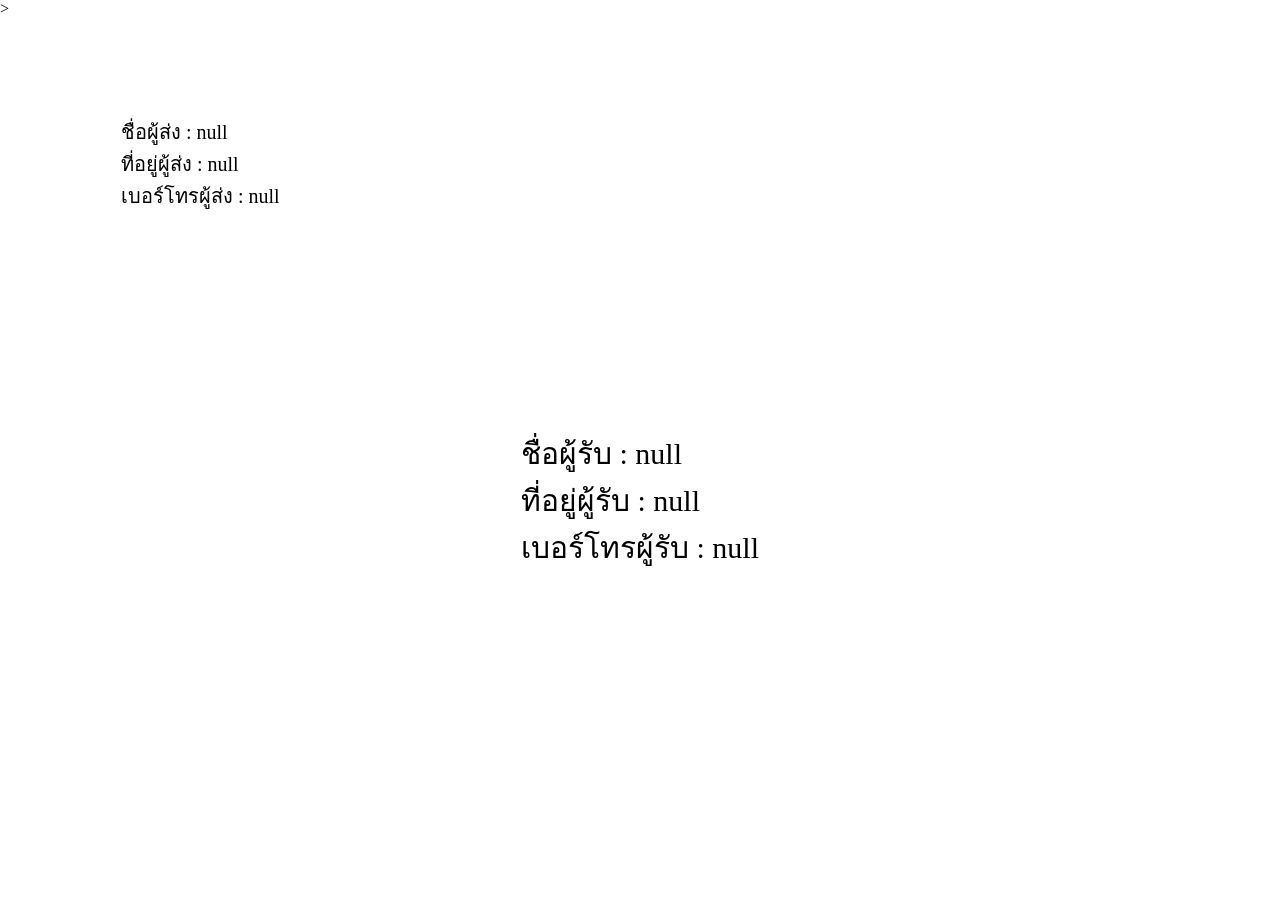
==== prints.html @ 39a44e0a "Add files via upload" ====
<!DOCTYPE html>
<html lang="en">
<head>
    <meta charset="UTF-8">
    <meta name="viewport" content="width=device-width, initial-scale=1.0">
    <title>Document</title>
    <link rel="stylesheet" href="stylep.css">
</head>
<body>

<div id="hform" class="hform">
aaa

</div>

<div id="cto" class="cto">


</div>

<script>

    hform.innerHTML =  `ชื่อผู้ส่ง : ` + localStorage.getItem('nsen') + `<br>` + `ที่อยู่ผู้ส่ง : ` + localStorage.getItem('senadd') + `<br>` + `เบอร์โทรผู้ส่ง : ` + localStorage.getItem('senphone');
    cto.innerHTML =  `ชื่อผู้รับ : ` + localStorage.getItem('recna') + `<br>` + `ที่อยู่ผู้รับ : ` + localStorage.getItem('revaadd') + `<br>` + `เบอร์โทรผู้รับ : ` + localStorage.getItem('revphone');

</script>>

</body>
</html>
---- stylep.css ----
*{
    margin: 0;
    padding: 0;
    box-sizing: border-box;
}


.hform{
    display: flex;
    justify-content: left;   
    align-items: left;
    width: 450px;
    height: 250px;
    /* background-color: #ec53ec; */
    font-size: 20px;
    padding: 1rem;
    position: absolute;
    top: 100px;
    left: 105px;
}

.cto{
    display: flex;
    justify-content: center;   
    align-items: center;
    width: 600px;
    height: 300px;
    /* background-color: #ec53ec; */
    font-size: 30px;
    font-weight: thick;
    padding: 1rem;
    position: absolute;
    top: calc(50% + 50px);
    left: 50%;
    transform: translate(-50%, -50%);
}
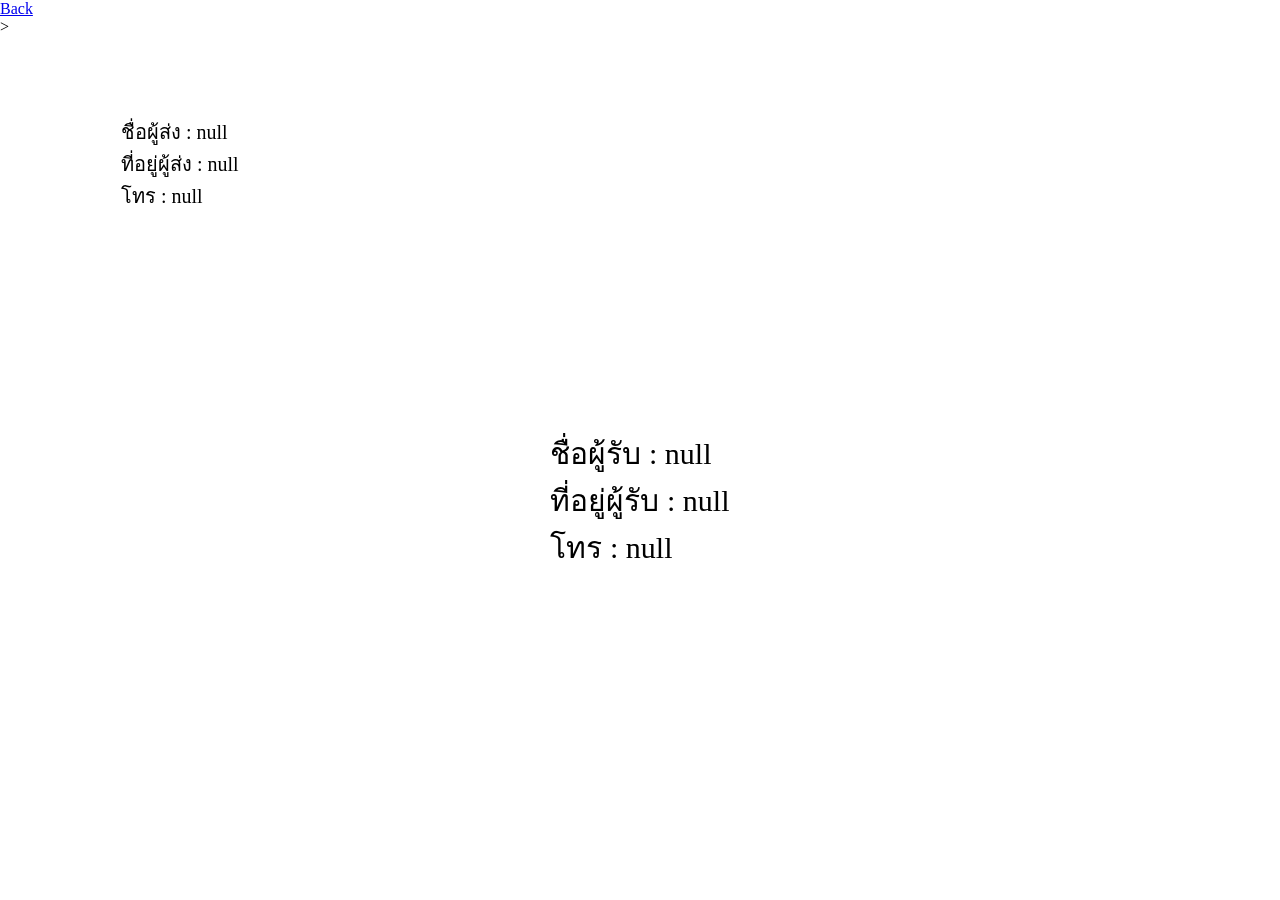
==== commit 4a2629e4: "Add files via upload" ====
--- a/prints.html
+++ b/prints.html
@@ -8,20 +8,34 @@
 </head>
 <body>
 
+
+
+<div class="container">
+
+<div class="title"> ใบปะหน้ากล่อง </div>
+
 <div id="hform" class="hform">
-aaa
+    <div id = "htitle" class="htitle"> Sender :</div>
+    <div id="stxt"class="stxt"></div>
+</div>
+
+<div id="cto" class="cto">
+    <div id = "fcto" class="fcto"> Recive :</div>
+    <div id="ftxt"class="ftxt"></div>
 
 </div>
 
-<div id="cto" class="cto">
-
+<h1>โปรดอย่าโยนระวังสินค้าเสียหาย</h1>
 
 </div>
 
+<div id="back" class="back"><a href="index.html"> Back </a></div>
+
 <script>
+    bh = document.getElementById('back')
 
-    hform.innerHTML =  `ชื่อผู้ส่ง : ` + localStorage.getItem('nsen') + `<br>` + `ที่อยู่ผู้ส่ง : ` + localStorage.getItem('senadd') + `<br>` + `เบอร์โทรผู้ส่ง : ` + localStorage.getItem('senphone');
-    cto.innerHTML =  `ชื่อผู้รับ : ` + localStorage.getItem('recna') + `<br>` + `ที่อยู่ผู้รับ : ` + localStorage.getItem('revaadd') + `<br>` + `เบอร์โทรผู้รับ : ` + localStorage.getItem('revphone');
+    stxt.innerHTML = `ชื่อผู้ส่ง : ` + localStorage.getItem('nsen') + `<br>` + `ที่อยู่ผู้ส่ง : ` + localStorage.getItem('senadd') + `<br>` + `โทร : ` + localStorage.getItem('senphone');
+    ftxt.innerHTML =  `ชื่อผู้รับ : ` + localStorage.getItem('recna') + `<br>` + `ที่อยู่ผู้รับ : ` + localStorage.getItem('revaadd') + `<br>` + `โทร : ` + localStorage.getItem('revphone');
 
 </script>>
 
--- a/stylep.css
+++ b/stylep.css
@@ -18,6 +18,18 @@
     top: 100px;
     left: 105px;
 }
+.title{
+    display: none;
+}
+.htitle{
+    display: none;
+}
+.fcto{
+    display: none;
+}
+h1{
+    display: none;
+}
 
 .cto{
     display: flex;
@@ -33,4 +45,148 @@
     top: calc(50% + 50px);
     left: 50%;
     transform: translate(-50%, -50%);
+}
+
+
+@media (max-width: 1000px) {
+
+    .back a{
+        display: flex;
+        justify-content: center;
+        align-items: center;
+        font-weight: bold;
+        width: 150px;
+        height: 50px;
+        /* border: #000 2px solid; */
+        box-shadow: 2px 2px 1px #000;
+        margin: 10px;
+        background-color: #ddd;
+        text-decoration: none;
+        position: absolute;
+        bottom: 10px;
+    }
+
+    
+    .container{
+        display: flex;
+        justify-content: center;   
+        align-items: center;
+        /* background-color: #ec53ec; */
+        width: 600px;
+        height: 800px;
+        border: 2px solid #000;
+        position: absolute;
+        top: calc(40% + 50px);
+        left: 50%;
+        transform: translate(-50%, -50%);
+    }
+    .title{
+        display: flex;
+        justify-content: center;   
+        align-items: center;
+        width: 100%;
+        height: 80px;
+        font-size: 20px;
+        font-weight: bolder;
+        margin: 10px;
+        position: absolute;
+        top: -5px;
+    }
+
+    .htitle{
+        display: flex;
+        justify-content: start;
+        width: 100%;
+        font-size: 20px;
+        margin: 10px;
+        font-weight: bold;
+        position: absolute;
+        top: 0;
+        left: 10px;
+        /* -webkit-text-stroke: 1px #000; */
+   
+    }
+    .stxt{
+        display: flex;
+        justify-content: start;
+        width: 450px;
+        font-family: sans-serif;
+        position: absolute;
+        top: 35px;
+        left: 100px;
+
+    }
+
+
+    .hform{
+        display: flex;
+        flex-direction: column;
+        justify-content: center;   
+        align-items: center;
+        width: 100%;
+        height: 80px;
+        font-size: 20px;
+        padding: 80px;
+        border: 2px solid #000;
+        border-left: none;
+        border-right: none;
+        position: absolute;
+        top:88px;
+        left: 0;
+    } 
+    
+    .cto{
+        display: flex;
+        flex-direction: column;
+        justify-content: center;   
+        align-items: center;
+        width: 100%;
+        height: 200px;
+        font-size: 20px;
+        padding: 80px;
+        border: 2px solid #000;
+         border-left: none;
+        border-right: none;
+        position: absolute;
+        top:350px;
+        right:0;
+    }
+    .fcto{
+        display: flex;
+        flex-direction: column;
+        justify-content: start;   
+        align-items: center;
+        width: 100%;
+        font-size: 20px;
+        font-weight: bold;
+        padding: 80px;
+        /* border: 2px solid #000; */
+        position: absolute;
+        top:-50px;
+        left:-240px;
+    }
+    .ftxt{
+        display: flex;
+        justify-content: start;
+        width: 450px;
+        align-items: center;
+        font-family: sans-serif;
+        position: absolute;
+        top: 60px;
+        left: 100px;
+    }
+    h1{
+        display: flex;
+        justify-content: center;
+        align-items: center;
+        position: absolute;
+        top: 75%;
+    }
+
+    @media print {
+    .back a {
+        display: none !important; /* ซ่อนปุ่มทั้งหมดเมื่อกดพิมพ์ */
+    }
+}
+
 }
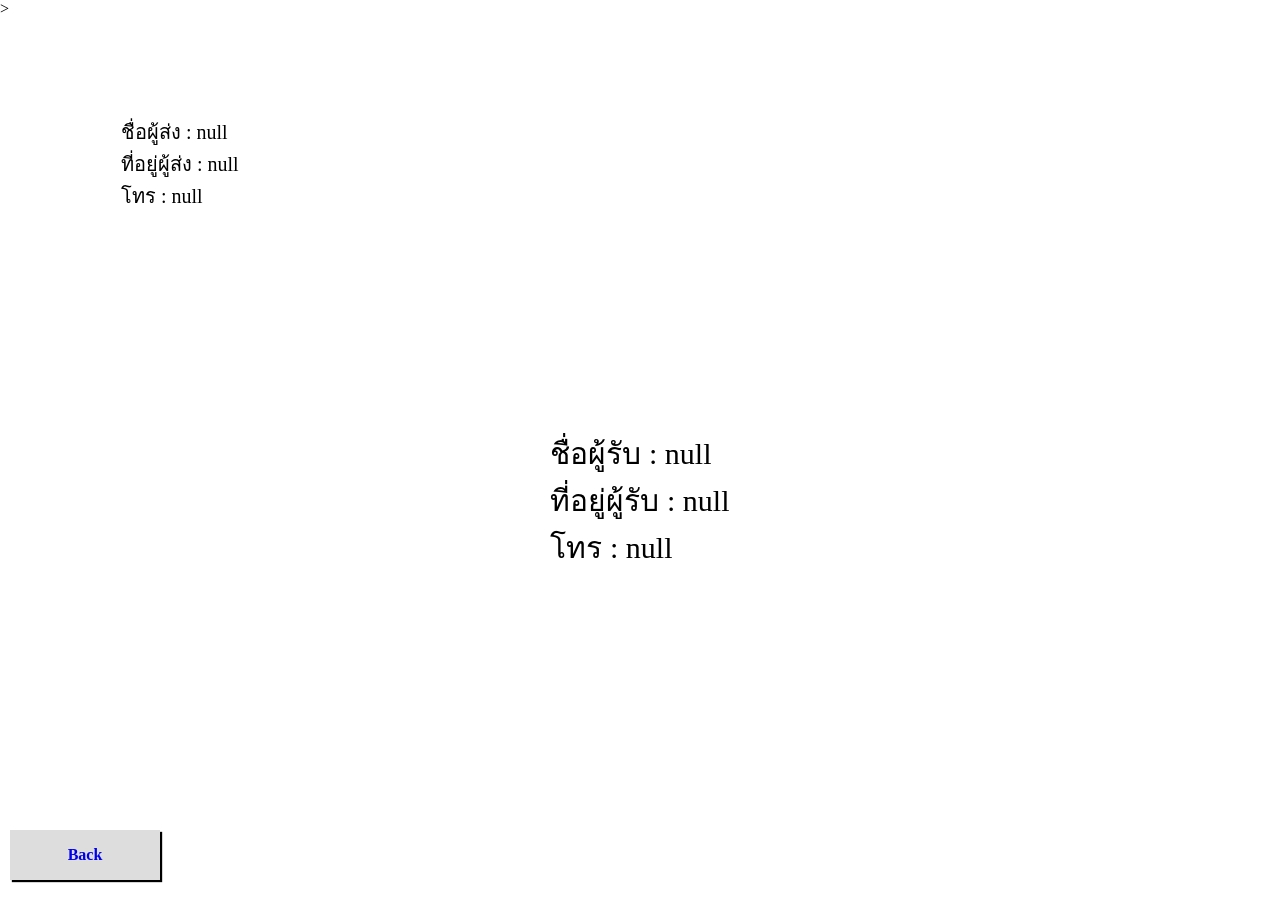
==== commit 20c4657d: "Add files via upload" ====
--- a/prints.html
+++ b/prints.html
@@ -20,7 +20,7 @@
 </div>
 
 <div id="cto" class="cto">
-    <div id = "fcto" class="fcto"> Recive :</div>
+    <div id = "fcto" class="fcto"> Recipient :</div>
     <div id="ftxt"class="ftxt"></div>
 
 </div>
--- a/stylep.css
+++ b/stylep.css
@@ -47,6 +47,22 @@
     transform: translate(-50%, -50%);
 }
 
+.back a{
+        display: flex;
+        justify-content: center;
+        align-items: center;
+        font-weight: bold;
+        width: 150px;
+        height: 50px;
+        /* border: #000 2px solid; */
+        box-shadow: 2px 2px 1px #000;
+        margin: 10px;
+        background-color: #ddd;
+        text-decoration: none;
+        position: absolute;
+        bottom: 10px;
+    }
+
 
 @media (max-width: 1000px) {
 
@@ -183,10 +199,13 @@
         top: 75%;
     }
 
-    @media print {
-    .back a {
+    
+}
+
+@media print {
+    .back a{
         display: none !important; /* ซ่อนปุ่มทั้งหมดเมื่อกดพิมพ์ */
     }
-}
+
 
 }
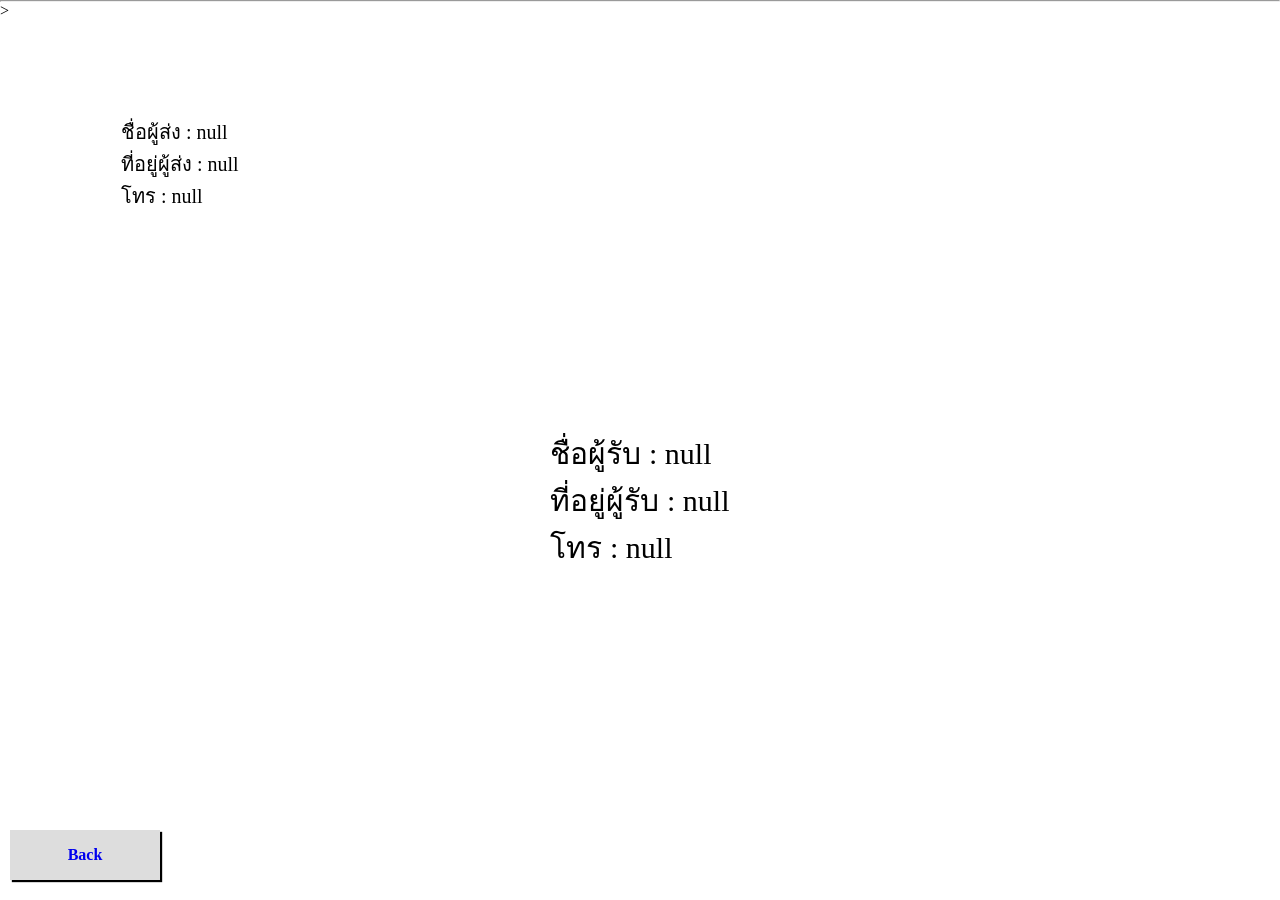
==== commit 7e32684b: "Add files via upload" ====
--- a/prints.html
+++ b/prints.html
@@ -3,16 +3,13 @@
 <head>
     <meta charset="UTF-8">
     <meta name="viewport" content="width=device-width, initial-scale=1.0">
-    <title>Document</title>
-    <link rel="stylesheet" href="stylep.css">
+    <title>ใบปะหน้าพัสดุ</title>
+    <link rel="stylesheet" href="stylep.css"/>
 </head>
 <body>
-
-
-
 <div class="container">
 
-<div class="title"> ใบปะหน้ากล่อง </div>
+<div class="title"> ใบปะหน้าพัสดุ </div>
 
 <div id="hform" class="hform">
     <div id = "htitle" class="htitle"> Sender :</div>
@@ -24,7 +21,7 @@
     <div id="ftxt"class="ftxt"></div>
 
 </div>
-
+<hr>
 <h1>โปรดอย่าโยนระวังสินค้าเสียหาย</h1>
 
 </div>
@@ -32,8 +29,6 @@
 <div id="back" class="back"><a href="index.html"> Back </a></div>
 
 <script>
-    bh = document.getElementById('back')
-
     stxt.innerHTML = `ชื่อผู้ส่ง : ` + localStorage.getItem('nsen') + `<br>` + `ที่อยู่ผู้ส่ง : ` + localStorage.getItem('senadd') + `<br>` + `โทร : ` + localStorage.getItem('senphone');
     ftxt.innerHTML =  `ชื่อผู้รับ : ` + localStorage.getItem('recna') + `<br>` + `ที่อยู่ผู้รับ : ` + localStorage.getItem('revaadd') + `<br>` + `โทร : ` + localStorage.getItem('revphone');
 
--- a/stylep.css
+++ b/stylep.css
@@ -92,7 +92,7 @@
         height: 800px;
         border: 2px solid #000;
         position: absolute;
-        top: calc(40% + 50px);
+        top: calc(40% + 70px);
         left: 50%;
         transform: translate(-50%, -50%);
     }
@@ -100,18 +100,20 @@
         display: flex;
         justify-content: center;   
         align-items: center;
-        width: 100%;
-        height: 80px;
+        width: 150px;
+        height: 40px;
         font-size: 20px;
         font-weight: bolder;
-        margin: 10px;
-        position: absolute;
-        top: -5px;
+        border: 1px #000 solid;
+        margin: 10px;
+        position: absolute;
+        top: 15px;
     }
 
     .htitle{
         display: flex;
         justify-content: start;
+        align-items: start;
         width: 100%;
         font-size: 20px;
         margin: 10px;
@@ -124,12 +126,14 @@
     }
     .stxt{
         display: flex;
-        justify-content: start;
+        justify-content: center;
+        align-items: center;
         width: 450px;
         font-family: sans-serif;
         position: absolute;
-        top: 35px;
-        left: 100px;
+        /* top: 45px; */
+        left: 75px;
+        
 
     }
 
@@ -138,17 +142,18 @@
         display: flex;
         flex-direction: column;
         justify-content: center;   
-        align-items: center;
-        width: 100%;
-        height: 80px;
+        align-items: start;
+        width: 550px;
+        height: 200px;
         font-size: 20px;
         padding: 80px;
-        border: 2px solid #000;
-        border-left: none;
-        border-right: none;
+        border: 2px solid #bbb;
+        /* border-left: none;
+        border-right: none; */
+        border-radius: 15px;
         position: absolute;
         top:88px;
-        left: 0;
+        left: auto;
     } 
     
     .cto{
@@ -156,21 +161,22 @@
         flex-direction: column;
         justify-content: center;   
         align-items: center;
-        width: 100%;
-        height: 200px;
+        width: 550px;
+        height: 220px;
         font-size: 20px;
         padding: 80px;
-        border: 2px solid #000;
-         border-left: none;
-        border-right: none;
-        position: absolute;
-        top:350px;
+        border: 2px solid #bbb;
+        border-radius: 15px;
+         /* border-left: none;
+        border-right: none; */
+        position: absolute;
+        top:430px;
         right:0;
     }
     .fcto{
         display: flex;
-        flex-direction: column;
-        justify-content: start;   
+        flex-direction: center;
+        justify-content: center;   
         align-items: center;
         width: 100%;
         font-size: 20px;
@@ -178,25 +184,32 @@
         padding: 80px;
         /* border: 2px solid #000; */
         position: absolute;
-        top:-50px;
-        left:-240px;
+        top: -60px;
+        left: -200px;
     }
     .ftxt{
         display: flex;
-        justify-content: start;
+        justify-content: center;
         width: 450px;
         align-items: center;
         font-family: sans-serif;
         position: absolute;
-        top: 60px;
-        left: 100px;
+        /* top: 60px; */
+        left: 80px;
     }
     h1{
         display: flex;
         justify-content: center;
         align-items: center;
         position: absolute;
-        top: 75%;
+        top: 85%;
+    }
+    hr{
+        display: flex;
+        width: 100%;
+        border-color: #000;
+        position: absolute;
+        top: 620px;
     }
 
     
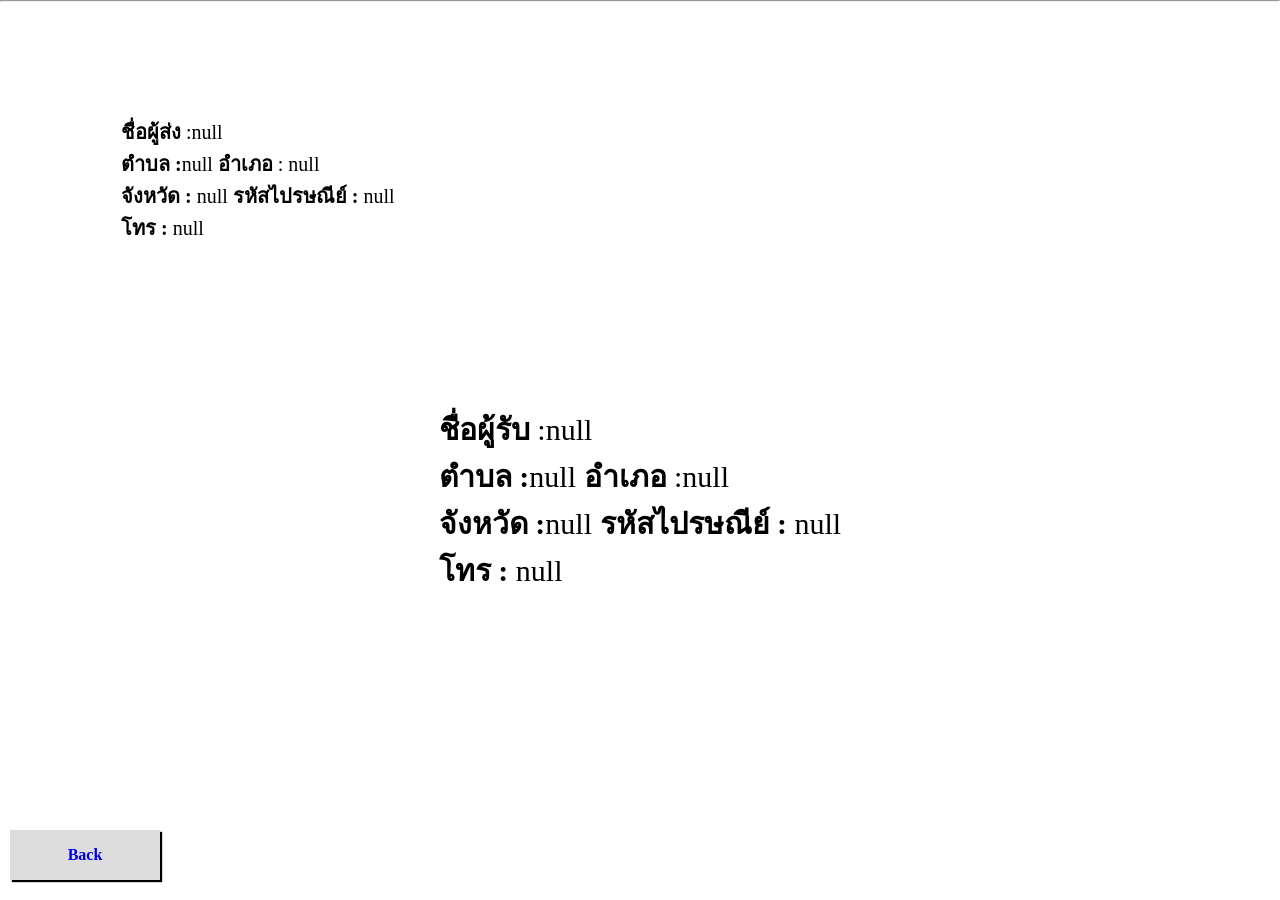
==== commit a5ac6ee8: "Add files via upload" ====
--- a/prints.html
+++ b/prints.html
@@ -28,11 +28,32 @@
 
 <div id="back" class="back"><a href="index.html"> Back </a></div>
 
-<script>
+<!-- <script>
     stxt.innerHTML = `ชื่อผู้ส่ง : ` + localStorage.getItem('nsen') + `<br>` + `ที่อยู่ผู้ส่ง : ` + localStorage.getItem('senadd') + `<br>` + `โทร : ` + localStorage.getItem('senphone');
     ftxt.innerHTML =  `ชื่อผู้รับ : ` + localStorage.getItem('recna') + `<br>` + `ที่อยู่ผู้รับ : ` + localStorage.getItem('revaadd') + `<br>` + `โทร : ` + localStorage.getItem('revphone');
 
-</script>>
+</script>> -->
+
+<script>
+
+    stxt.innerHTML = `<b> ชื่อผู้ส่ง </b> :` + localStorage.getItem('nsen')+`<br>` +
+                     `<b>ตำบล :</b>`+localStorage.getItem('district') + `  ` +
+                     `<b>อำเภอ</b> :` +' '+ localStorage.getItem('amphoe') +   `<br>` + 
+                     `<b>จังหวัด :</b>` +' '+ localStorage.getItem('province') + `  `+
+                     `<b>รหัสไปรษณีย์ :</b>` +` `+ localStorage.getItem('zipcode') +  `<br>` + 
+                     `<b>โทร : </b>` + localStorage.getItem('senphone')
+
+    ftxt.innerHTML = `<b> ชื่อผู้รับ </b> :` + localStorage.getItem('recna')+`<br>` +
+                     `<b>ตำบล :</b>`+localStorage.getItem('district2') + `  ` +
+                     `<b>อำเภอ</b> :` + localStorage.getItem('amphoe2') +   `<br>` + 
+                     `<b>จังหวัด :</b>` + localStorage.getItem('province2') + `  `+
+                     `<b>รหัสไปรษณีย์ :</b>`+`  ` + localStorage.getItem('zipcode2') +  `<br>` + 
+                     `<b>โทร :</b>`+`  ` + localStorage.getItem('senphone')
+
+
+
+</script>
+
 
 </body>
 </html>
--- a/stylep.css
+++ b/stylep.css
@@ -121,21 +121,25 @@
         position: absolute;
         top: 0;
         left: 10px;
+        /* background-color:aqua; */
         /* -webkit-text-stroke: 1px #000; */
    
     }
-    .stxt{
-        display: flex;
-        justify-content: center;
-        align-items: center;
-        width: 450px;
+    /* .stxt{
+        display: flex;
+        justify-content: flex-start;
+        align-items: center;
+        width: 100%;
+        font-size: 15px;
+        height: 100px;
         font-family: sans-serif;
         position: absolute;
-        /* top: 45px; */
+   
         left: 75px;
+        background-color: aquamarine;
         
 
-    }
+    } */
 
 
     .hform{
@@ -187,16 +191,16 @@
         top: -60px;
         left: -200px;
     }
-    .ftxt{
+    /* .ftxt{
         display: flex;
         justify-content: center;
         width: 450px;
         align-items: center;
         font-family: sans-serif;
         position: absolute;
-        /* top: 60px; */
+        /* top: 60px; 
         left: 80px;
-    }
+    } */
     h1{
         display: flex;
         justify-content: center;
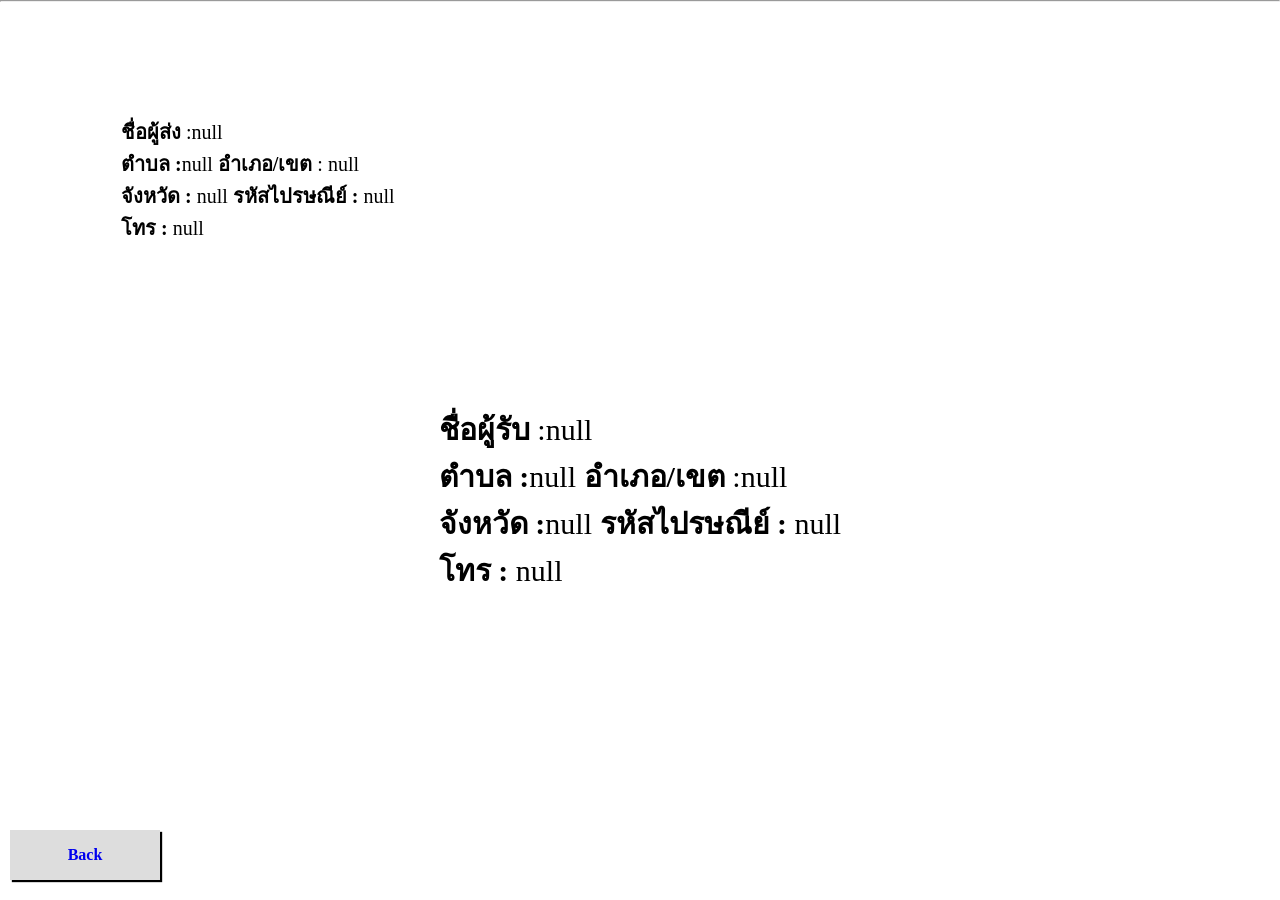
==== commit 9763265a: "Add files via upload" ====
--- a/prints.html
+++ b/prints.html
@@ -38,14 +38,14 @@
 
     stxt.innerHTML = `<b> ชื่อผู้ส่ง </b> :` + localStorage.getItem('nsen')+`<br>` +
                      `<b>ตำบล :</b>`+localStorage.getItem('district') + `  ` +
-                     `<b>อำเภอ</b> :` +' '+ localStorage.getItem('amphoe') +   `<br>` + 
+                     `<b>อำเภอ/เขต</b> :` +' '+ localStorage.getItem('amphoe') +   `<br>` + 
                      `<b>จังหวัด :</b>` +' '+ localStorage.getItem('province') + `  `+
                      `<b>รหัสไปรษณีย์ :</b>` +` `+ localStorage.getItem('zipcode') +  `<br>` + 
                      `<b>โทร : </b>` + localStorage.getItem('senphone')
 
     ftxt.innerHTML = `<b> ชื่อผู้รับ </b> :` + localStorage.getItem('recna')+`<br>` +
                      `<b>ตำบล :</b>`+localStorage.getItem('district2') + `  ` +
-                     `<b>อำเภอ</b> :` + localStorage.getItem('amphoe2') +   `<br>` + 
+                     `<b>อำเภอ/เขต</b> :` + localStorage.getItem('amphoe2') +   `<br>` + 
                      `<b>จังหวัด :</b>` + localStorage.getItem('province2') + `  `+
                      `<b>รหัสไปรษณีย์ :</b>`+`  ` + localStorage.getItem('zipcode2') +  `<br>` + 
                      `<b>โทร :</b>`+`  ` + localStorage.getItem('senphone')
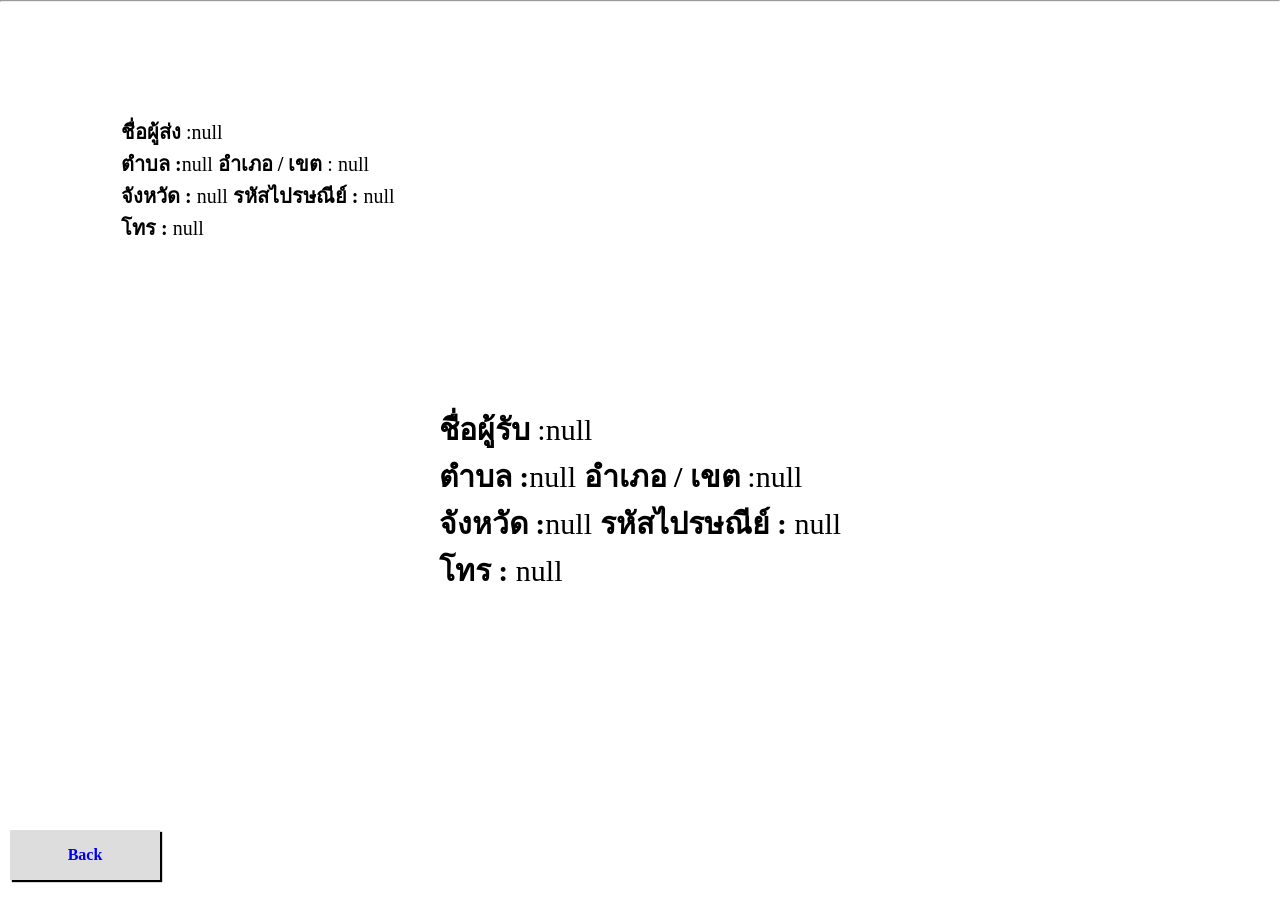
==== commit bb298f20: "Add files via upload" ====
--- a/prints.html
+++ b/prints.html
@@ -38,14 +38,14 @@
 
     stxt.innerHTML = `<b> ชื่อผู้ส่ง </b> :` + localStorage.getItem('nsen')+`<br>` +
                      `<b>ตำบล :</b>`+localStorage.getItem('district') + `  ` +
-                     `<b>อำเภอ/เขต</b> :` +' '+ localStorage.getItem('amphoe') +   `<br>` + 
+                     `<b>อำเภอ / เขต</b> :` +' '+ localStorage.getItem('amphoe') +   `<br>` + 
                      `<b>จังหวัด :</b>` +' '+ localStorage.getItem('province') + `  `+
                      `<b>รหัสไปรษณีย์ :</b>` +` `+ localStorage.getItem('zipcode') +  `<br>` + 
                      `<b>โทร : </b>` + localStorage.getItem('senphone')
 
     ftxt.innerHTML = `<b> ชื่อผู้รับ </b> :` + localStorage.getItem('recna')+`<br>` +
                      `<b>ตำบล :</b>`+localStorage.getItem('district2') + `  ` +
-                     `<b>อำเภอ/เขต</b> :` + localStorage.getItem('amphoe2') +   `<br>` + 
+                     `<b>อำเภอ / เขต</b> :` + localStorage.getItem('amphoe2') +   `<br>` + 
                      `<b>จังหวัด :</b>` + localStorage.getItem('province2') + `  `+
                      `<b>รหัสไปรษณีย์ :</b>`+`  ` + localStorage.getItem('zipcode2') +  `<br>` + 
                      `<b>โทร :</b>`+`  ` + localStorage.getItem('senphone')
